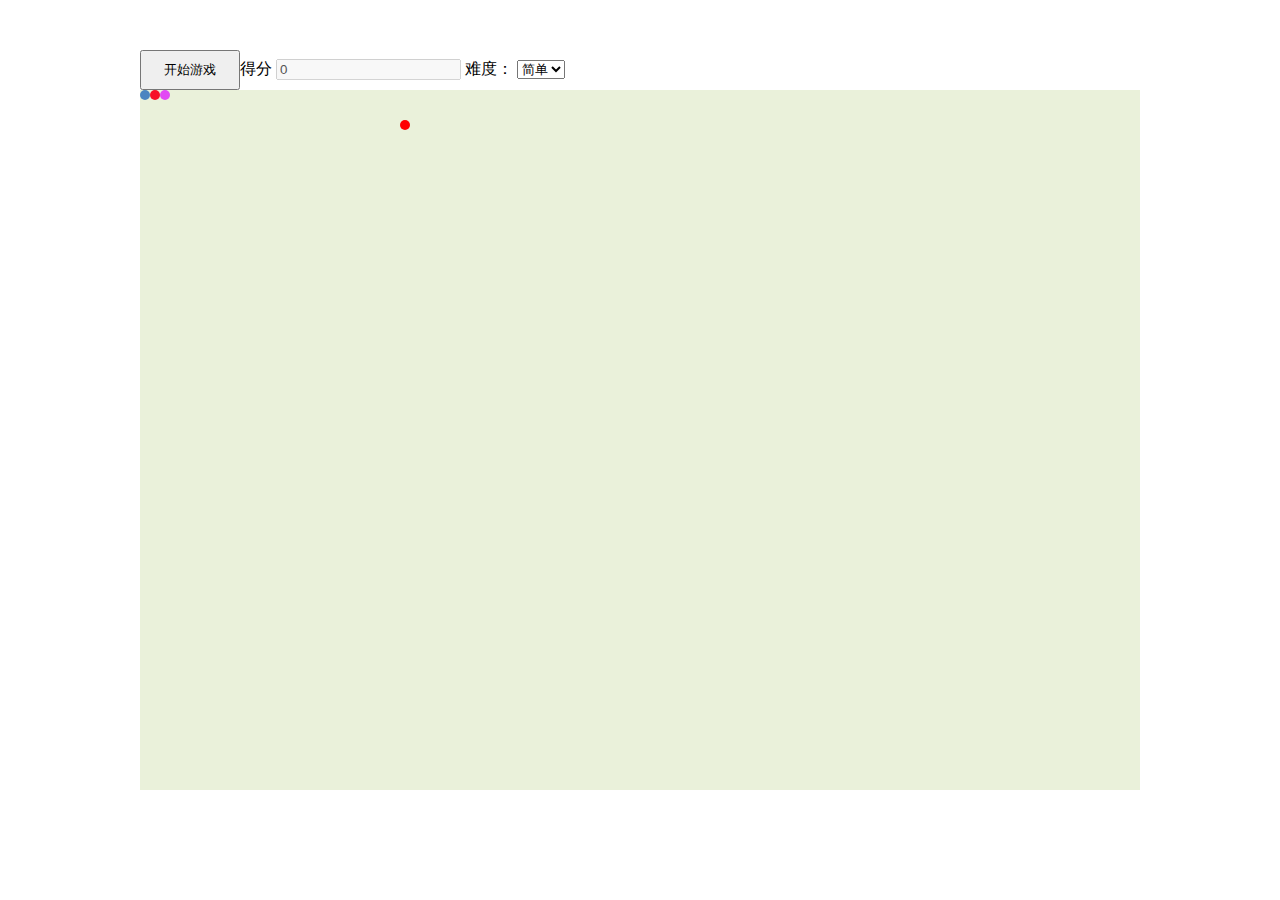
==== tcs.html @ 7be31cad "Add files via upload" ====
<!doctype html>
<html lang="en">

<head>
    <meta charset="UTF-8">
    <meta name="viewport" content="width=device-width, user-scalable=no, initial-scale=1.0, maximum-scale=1.0, minimum-scale=1.0">
    <meta http-equiv="X-UA-Compatible" content="ie=edge">

    <title>Document</title>
    <style type="text/css">
        body {
            margin: 0;
            padding: 0;
        }
        
        .main {
            width: 1000px;
            height: 700px;
            margin: 50px auto;
        }
        
        .btn {
            width: 100px;
            height: 40px;
        }
        
        .map {
            position: relative;
            width: 1000px;
            height: 700px;
            background: rgba(232, 240, 215, 0.918);
        }
    </style>
</head>

<body>

    <div class="main">
        <button class="btn" id="begin">开始游戏</button>得分
        <input type="text" id="fen" value="0" disabled> 难度：
        <select name="sel" id="nd">
            <option value="100">简单</option>
            <option value="70">一般</option>
            <option value="50">困难</option>
            <option value="30">大师</option>
            <option value="15">地狱</option>
        </select>
        <div class="map" id="map"></div>

        <script>
            var map = document.getElementById('map');
            var num = 0;
            // 使用构造方法创建蛇，



            function Snake() {
                // 设置蛇的宽、高、默认走的方向
                this.width = 10;
                this.height = 10;
                this.direction = 'right';
                // 记住蛇的状态，当吃完食物的时候，就要加一个，初始为3个小点为一个蛇，
                this.body = [{
                        x: 2,
                        y: 0
                    }, // 蛇头，第一个点
                    {
                        x: 1,
                        y: 0
                    }, // 蛇脖子，第二个点
                    {
                        x: 0,
                        y: 0
                    } // 蛇尾，第三个点
                ];
                // 显示蛇
                this.display = function() {
                    // 创建蛇
                    for (var i = 0; i < this.body.length; i++) {
                        if (this.body[i].x != null) { // 当吃到食物时，x==null，不能新建，不然会在0，0处新建一个
                            var s = document.createElement('div');
                            // 将节点保存到状态中，以便于后面删除
                            this.body[i].flag = s;
                            // 设置宽高
                            s.style.width = this.width + 'px';
                            s.style.height = this.height + 'px';
                            s.style.borderRadius = "50%";
                            s.style.background = "rgb(" + Math.floor(Math.random() * 256) + "," + Math.floor(Math.random() * 256) + "," + Math.floor(Math.random() * 256) + ")";
                            // 设置位置
                            s.style.position = 'absolute';
                            s.style.left = this.body[i].x * this.width + 'px';
                            s.style.top = this.body[i].y * this.height + 'px';
                            // 添加进去
                            map.appendChild(s);
                        }
                    }

                };
                // 让蛇跑起来,后一个元素到前一个元素的位置
                // 蛇头根据方向处理，所以i不能等于0
                this.run = function() {
                    // 后一个元素到前一个元素的位置

                    for (var i = this.body.length - 1; i > 0; i--) {
                        this.body[i].x = this.body[i - 1].x;
                        this.body[i].y = this.body[i - 1].y;
                    }
                    // 根据方向处理蛇头
                    switch (this.direction) {
                        case "left":
                            this.body[0].x -= 1;
                            break;
                        case "right":
                            this.body[0].x += 1;
                            break;
                        case "up":
                            this.body[0].y -= 1;
                            break;
                        case "down":
                            this.body[0].y += 1;
                            break;
                    }
                    // 判断是否出界,一蛇头判断,出界的话，
                    if (this.body[0].x < 0 || this.body[0].x > 99 || this.body[0].y < 0 || this.body[0].y > 69) {
                        clearInterval(timer); // 清除定时器，
                        alert("游戏结束！共吃到：" + num);
                        // 删除旧的
                        //parseInt(score.value) - num;
                        var score = document.getElementById('fen');
                        score.value = 0;
                        num = 0;

                        for (var i = 0; i < this.body.length; i++) {
                            if (this.body[i].flag != null) { // 如果刚吃完就死掉，会加一个值为null的
                                map.removeChild(this.body[i].flag);
                            }
                        }
                        this.body = [ // 回到初始状态，
                            {
                                x: 2,
                                y: 0
                            }, {
                                x: 1,
                                y: 0
                            }, {
                                x: 0,
                                y: 0
                            }
                        ];
                        this.direction = 'right';
                        this.display(); // 显示初始状态
                        return false; // 结束
                    }
                    // 判断蛇头吃到食物，xy坐标重合，
                    if (this.body[0].x == food.x && this.body[0].y == food.y) {
                        var score = document.getElementById('fen');
                        //var sc = parseInt(score.value) + 1;
                        num++;
                        score.value = num;
                        //num = sc;

                        // 蛇加一节，因为根据最后节点定，下面display时，会自动赋值的
                        this.body.push({
                            x: null,
                            y: null,
                            flag: null
                        });
                        // 清除食物,重新生成食物
                        map.removeChild(food.flag);
                        food.display();
                    }
                    // 吃到自己死亡，从第五个开始与头判断，因为前四个永远撞不到
                    for (var i = 4; i < this.body.length; i++) {
                        if (this.body[0].x == this.body[i].x && this.body[0].y == this.body[i].y) {
                            clearInterval(timer); // 清除定时器，
                            alert("游戏结束！共吃到：" + num);
                            var score = document.getElementById('fen');
                            score.value = 0;
                            num = 0;
                            // 删除旧的
                            for (var i = 0; i < this.body.length; i++) {
                                if (this.body[i].flag != null) { // 如果刚吃完就死掉，会加一个值为null的
                                    map.removeChild(this.body[i].flag);
                                }
                            }
                            this.body = [ // 回到初始状态，
                                {
                                    x: 2,
                                    y: 0
                                }, {
                                    x: 1,
                                    y: 0
                                }, {
                                    x: 0,
                                    y: 0
                                }
                            ];
                            this.direction = 'right';
                            this.display(); // 显示初始状态
                            return false; // 结束
                        }
                    }
                    // 先删掉初始的蛇，在显示新蛇
                    for (var i = 0; i < this.body.length; i++) {

                        if (this.body[i].flag != null) { // 当吃到食物时，flag是等于null，且不能删除
                            map.removeChild(this.body[i].flag);

                        }
                    }
                    // 重新显示蛇
                    this.display();
                }
            }
            // 构造食物
            function Food() {
                this.width = 10;
                this.height = 10;
                this.display = function() {
                    var f = document.createElement('div');
                    this.flag = f;
                    f.style.width = this.width + 'px';
                    f.style.height = this.height + 'px';
                    f.style.background = 'red';
                    f.style.borderRadius = '50%';
                    f.style.position = 'absolute';
                    this.x = Math.floor(Math.random() * 80);
                    this.y = Math.floor(Math.random() * 40);
                    f.style.left = this.x * this.width + 'px';
                    f.style.top = this.y * this.height + 'px';
                    map.appendChild(f);
                }
            }
            var snake = new Snake();
            var food = new Food();
            snake.display(); // 初始化显示
            food.display();
            // 给body加按键事件，上下左右
            document.body.onkeydown = function(e) {

                var ev = e || window.event;
                switch (ev.keyCode) {
                    case 38:
                        if (snake.direction != 'down') { // 不允许返回，向上的时候不能向下
                            snake.direction = "up";
                        }
                        break;
                    case 40:
                        if (snake.direction != "up") {
                            snake.direction = "down";
                        }
                        break;
                    case 37:
                        if (snake.direction != "right") {
                            snake.direction = "left";
                        }
                        break;
                    case 39:
                        if (snake.direction != "left") {
                            snake.direction = "right";
                        }
                        break;
                }
            };
            // 点击开始时，动起来
            var begin = document.getElementById('begin');
            var timer;

            begin.onclick = function() {
                var td = document.getElementById('nd');
                var index = td.selectedIndex;
                var t = td.options[index].value;
                clearInterval(timer);
                // timer = setInterval(snake.run(), 500);  // 先执行run函数，把执行得到的结果，每500毫秒执行一次，不会在执行内部代码

                timer = setInterval("snake.run()", t);

                // 小技巧，每500毫秒执行字符串，字符串执行内部代码

            };
        </script>
    </div>
</body>

</html>
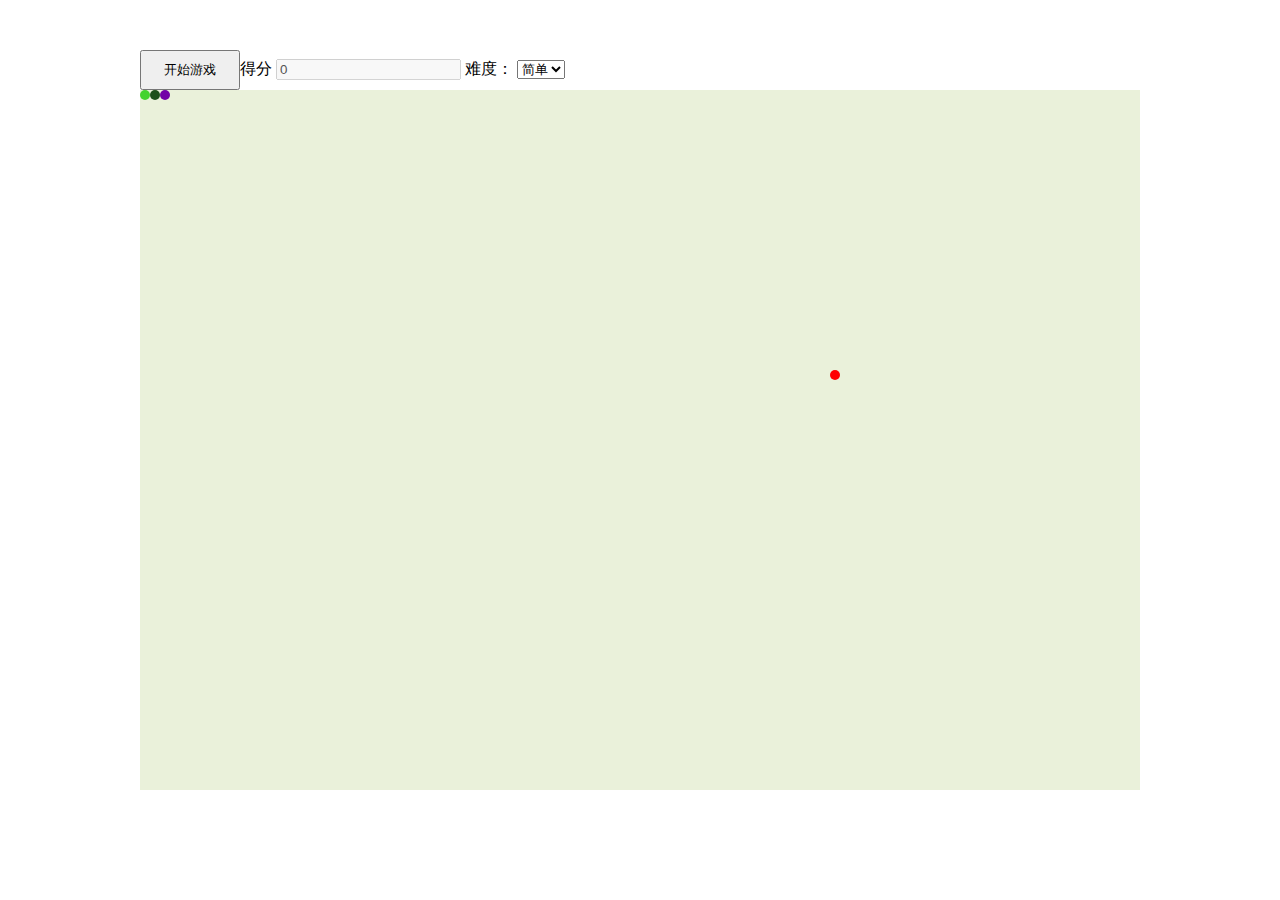
==== commit 8cbb3a35: "Update tcs.html" ====
--- a/tcs.html
+++ b/tcs.html
@@ -224,8 +224,8 @@
                     f.style.background = 'red';
                     f.style.borderRadius = '50%';
                     f.style.position = 'absolute';
-                    this.x = Math.floor(Math.random() * 80);
-                    this.y = Math.floor(Math.random() * 40);
+                    this.x = Math.floor(Math.random() * 100);
+                    this.y = Math.floor(Math.random() * 70);
                     f.style.left = this.x * this.width + 'px';
                     f.style.top = this.y * this.height + 'px';
                     map.appendChild(f);
@@ -282,4 +282,4 @@
     </div>
 </body>
 
-</html>+</html>
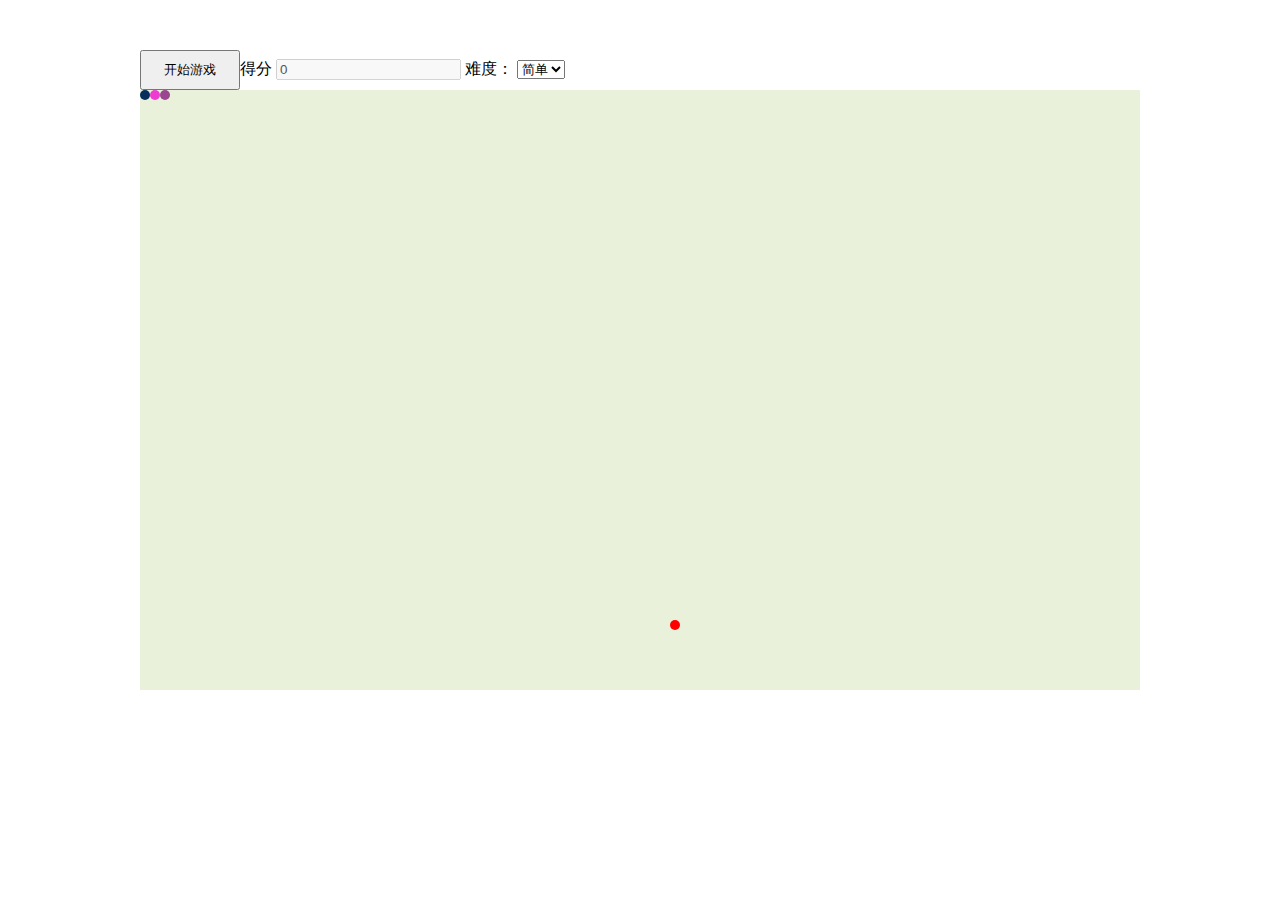
==== commit 3f79588b: "Update tcs.html" ====
--- a/tcs.html
+++ b/tcs.html
@@ -15,7 +15,7 @@
         
         .main {
             width: 1000px;
-            height: 700px;
+            height: 600px;
             margin: 50px auto;
         }
         
@@ -27,7 +27,7 @@
         .map {
             position: relative;
             width: 1000px;
-            height: 700px;
+            height: 600px;
             background: rgba(232, 240, 215, 0.918);
         }
     </style>
@@ -121,7 +121,7 @@
                             break;
                     }
                     // 判断是否出界,一蛇头判断,出界的话，
-                    if (this.body[0].x < 0 || this.body[0].x > 99 || this.body[0].y < 0 || this.body[0].y > 69) {
+                    if (this.body[0].x < 0 || this.body[0].x > 99 || this.body[0].y < 0 || this.body[0].y > 59) {
                         clearInterval(timer); // 清除定时器，
                         alert("游戏结束！共吃到：" + num);
                         // 删除旧的
@@ -225,7 +225,7 @@
                     f.style.borderRadius = '50%';
                     f.style.position = 'absolute';
                     this.x = Math.floor(Math.random() * 100);
-                    this.y = Math.floor(Math.random() * 70);
+                    this.y = Math.floor(Math.random() * 60);
                     f.style.left = this.x * this.width + 'px';
                     f.style.top = this.y * this.height + 'px';
                     map.appendChild(f);
